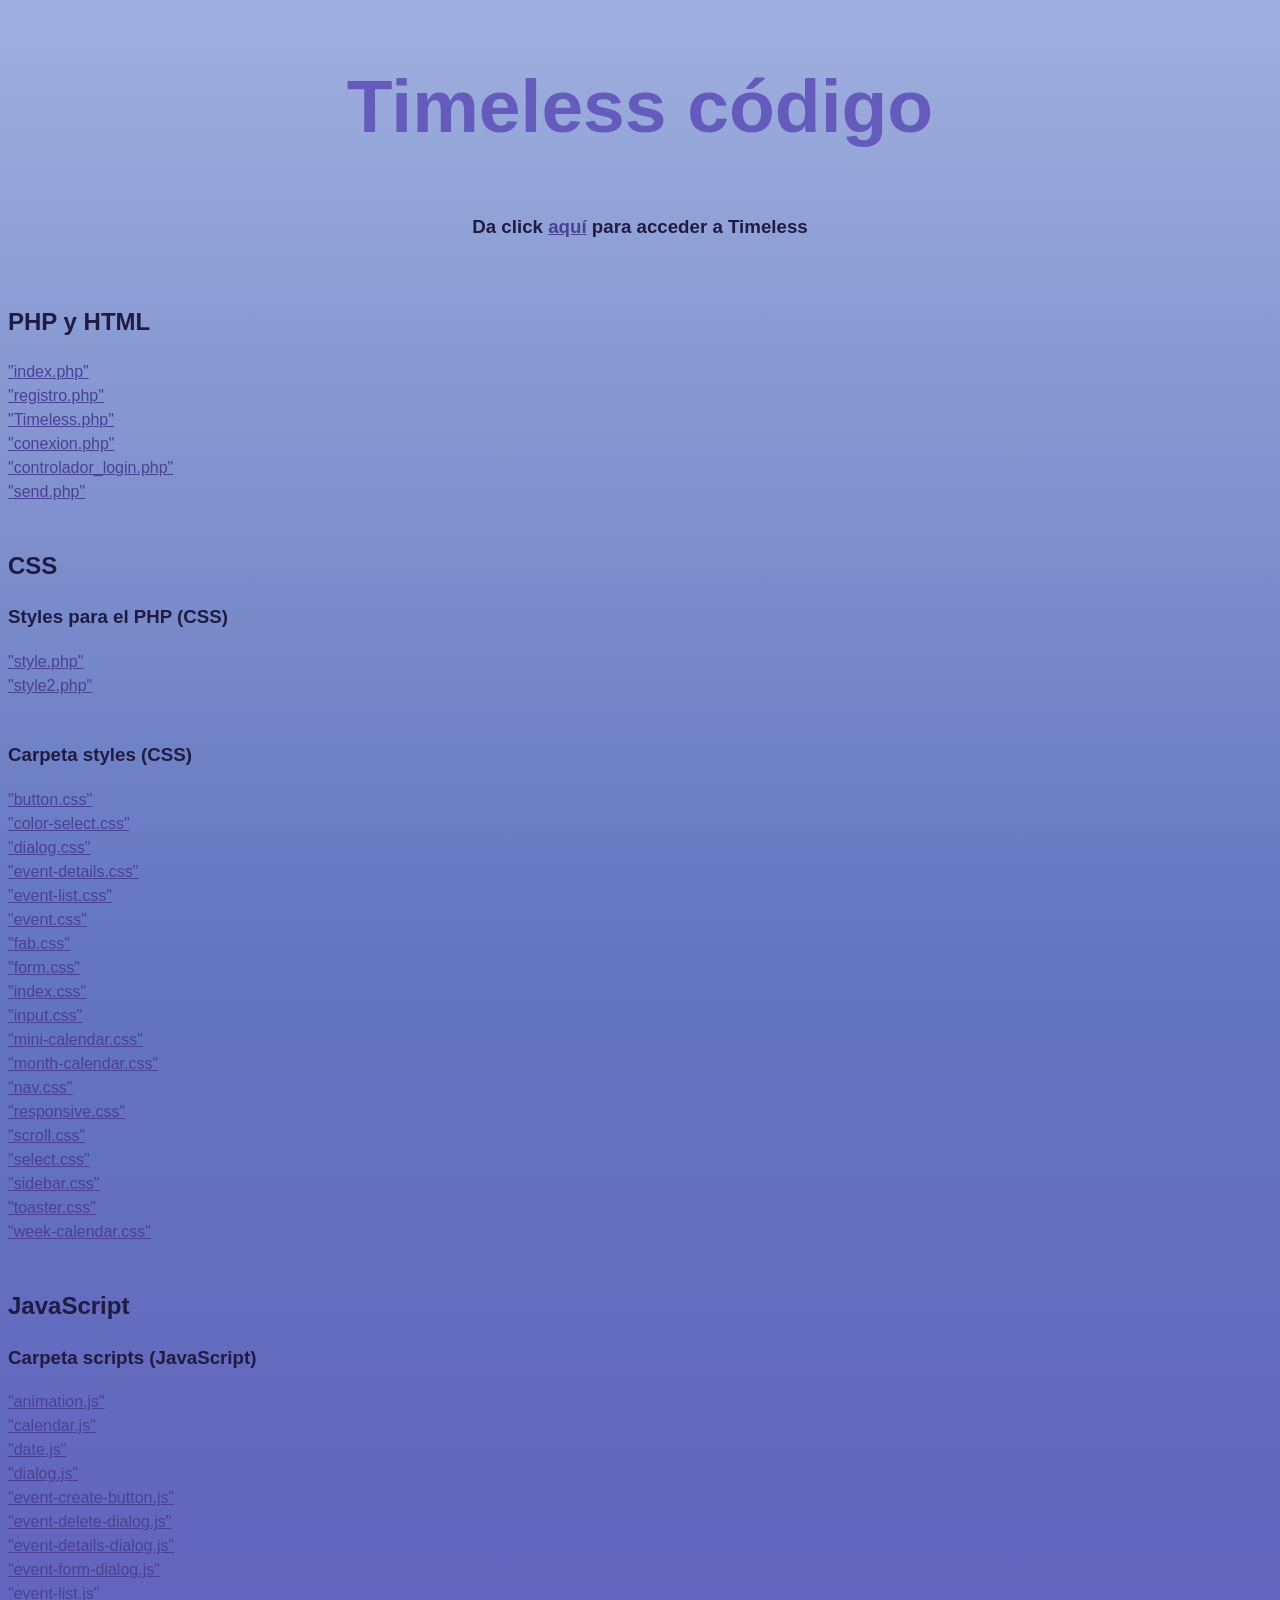
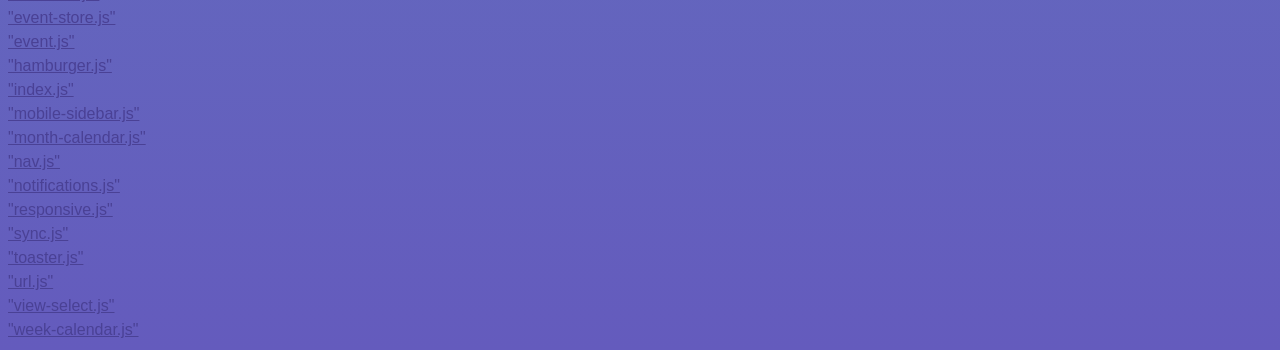
==== index.html @ 0c6c6677 "Add files via upload" ====
<!DOCTYPE html>
<html lang="es">
<head>
  <meta charset="UTF-8">
  <meta name="viewport" content="width=device-width, initial-scale=1.0">
  <title>Código del proyecto</title>
  <link rel="stylesheet" href="codigo.css">
</head>
<body>
  <h1>Timeless código</h1>
  <center><h3>Da click <a href="Timeless.html">aquí</a> para acceder a Timeless</h3></center>
  <br>

  <h2>PHP y HTML</h2>
  <a href="index.php">"index.php"</a> <br>
  <a href="registro.php">"registro.php"</a> <br>
  <a href="Timeless.php">"Timeless.php"</a> <br>
  <a href="conexion.php">"conexion.php"</a> <br>
  <a href="controlador_login.php">"controlador_login.php"</a> <br>
  <a href="send.php">"send.php"</a> <br>
  <br>

  <h2>CSS</h2>
  <h3>Styles para el PHP (CSS)</h3>
  <a href="style.css">"style.php"</a> <br>
  <a href="style2.css">"style2.php"</a> <br>
  <br>

  <h3>Carpeta styles (CSS)</h3>
  <a href="styles/button.css">"button.css"</a> <br>
  <a href="styles/color-select.css">"color-select.css"</a> <br>
  <a href="styles/dialog.css">"dialog.css"</a> <br>
  <a href="styles/event-details.css">"event-details.css"</a> <br>
  <a href="styles/event-list.css">"event-list.css"</a> <br>
  <a href="styles/event.css">"event.css"</a> <br>
  <a href="styles/fab.css">"fab.css"</a> <br>
  <a href="styles/form.css">"form.css"</a> <br>
  <a href="styles/index.css">"index.css"</a> <br>
  <a href="styles/input.css">"input.css"</a> <br>
  <a href="styles/mini-calendar.css">"mini-calendar.css"</a> <br>
  <a href="styles/month-calendar.css">"month-calendar.css"</a> <br>
  <a href="styles/nav.css">"nav.css"</a> <br>
  <a href="styles/responsive.css">"responsive.css"</a> <br>
  <a href="styles/scroll.css">"scroll.css"</a> <br>
  <a href="styles/select.css">"select.css"</a> <br>
  <a href="styles/sidebar.css">"sidebar.css"</a> <br>
  <a href="styles/toaster.css">"toaster.css"</a> <br>
  <a href="styles/week-calendar.css">"week-calendar.css"</a> <br>
  <br>

  <h2>JavaScript</h2>
  <h3>Carpeta scripts (JavaScript)</h3>
  <a href="scripts/animation.js">"animation.js"</a> <br>
  <a href="scripts/calendar.js">"calendar.js"</a> <br>
  <a href="scripts/date.js">"date.js"</a> <br>
  <a href="scripts/dialog.js">"dialog.js"</a> <br>
  <a href="scripts/event-create-button.js">"event-create-button.js"</a> <br>
  <a href="scripts/event-delete-dialog.js">"event-delete-dialog.js"</a> <br>
  <a href="scripts/event-details-dialog.js">"event-details-dialog.js"</a> <br>
  <a href="scripts/event-form-dialog.js">"event-form-dialog.js"</a> <br>
  <a href="scripts/event-list.js">"event-list.js"</a> <br>
  <a href="scripts/event-store.js">"event-store.js"</a> <br>
  <a href="scripts/event.js">"event.js"</a> <br>
  <a href="scripts/hamburger.js">"hamburger.js"</a> <br>
  <a href="scripts/index.js">"index.js"</a> <br>
  <a href="scripts/mobile-sidebar.js">"mobile-sidebar.js"</a> <br>
  <a href="scripts/month-calendar.js">"month-calendar.js"</a> <br>
  <a href="scripts/nav.js">"nav.js"</a> <br>
  <a href="scripts/notifications.js">"notifications.js"</a> <br>
  <a href="scripts/responsive.js">"responsive.js"</a> <br>
  <a href="scripts/sync.js">"sync.js"</a> <br>
  <a href="scripts/toaster.js">"toaster.js"</a> <br>
  <a href="scripts/url.js">"url.js"</a> <br>
  <a href="scripts/view-select.js">"view-select.js"</a> <br>
  <a href="scripts/week-calendar.js">"week-calendar.js"</a> <br>

  
</body>
</html>
---- codigo.css ----
body {
  background: #645bbd;
  background: linear-gradient(0deg, rgba(100, 91, 189, 1) 0%, rgba(99, 118, 191, 1) 51%, rgba(158, 174, 222, 1) 99%);
  font-size: 16px;
  line-height: 1.5;
  color: rgb(53, 53, 147);
}

h1 {
  text-align: center;
  font-size: 75px;
  font-family: 'Gill Sans', 'Gill Sans MT', Calibri, 'Trebuchet MS', sans-serif;
  color: #645bbd;
}

h2 {
  font-family: 'Gill Sans', 'Gill Sans MT', Calibri, 'Trebuchet MS', sans-serif;
  color: #1f1b43;
}

h3 {
  font-family: 'Gill Sans', 'Gill Sans MT', Calibri, 'Trebuchet MS', sans-serif;
  color: #1f1b43;
}

a {
  font-family: 'Gill Sans', 'Gill Sans MT', Calibri, 'Trebuchet MS', sans-serif;
  color: #4a4195;
}
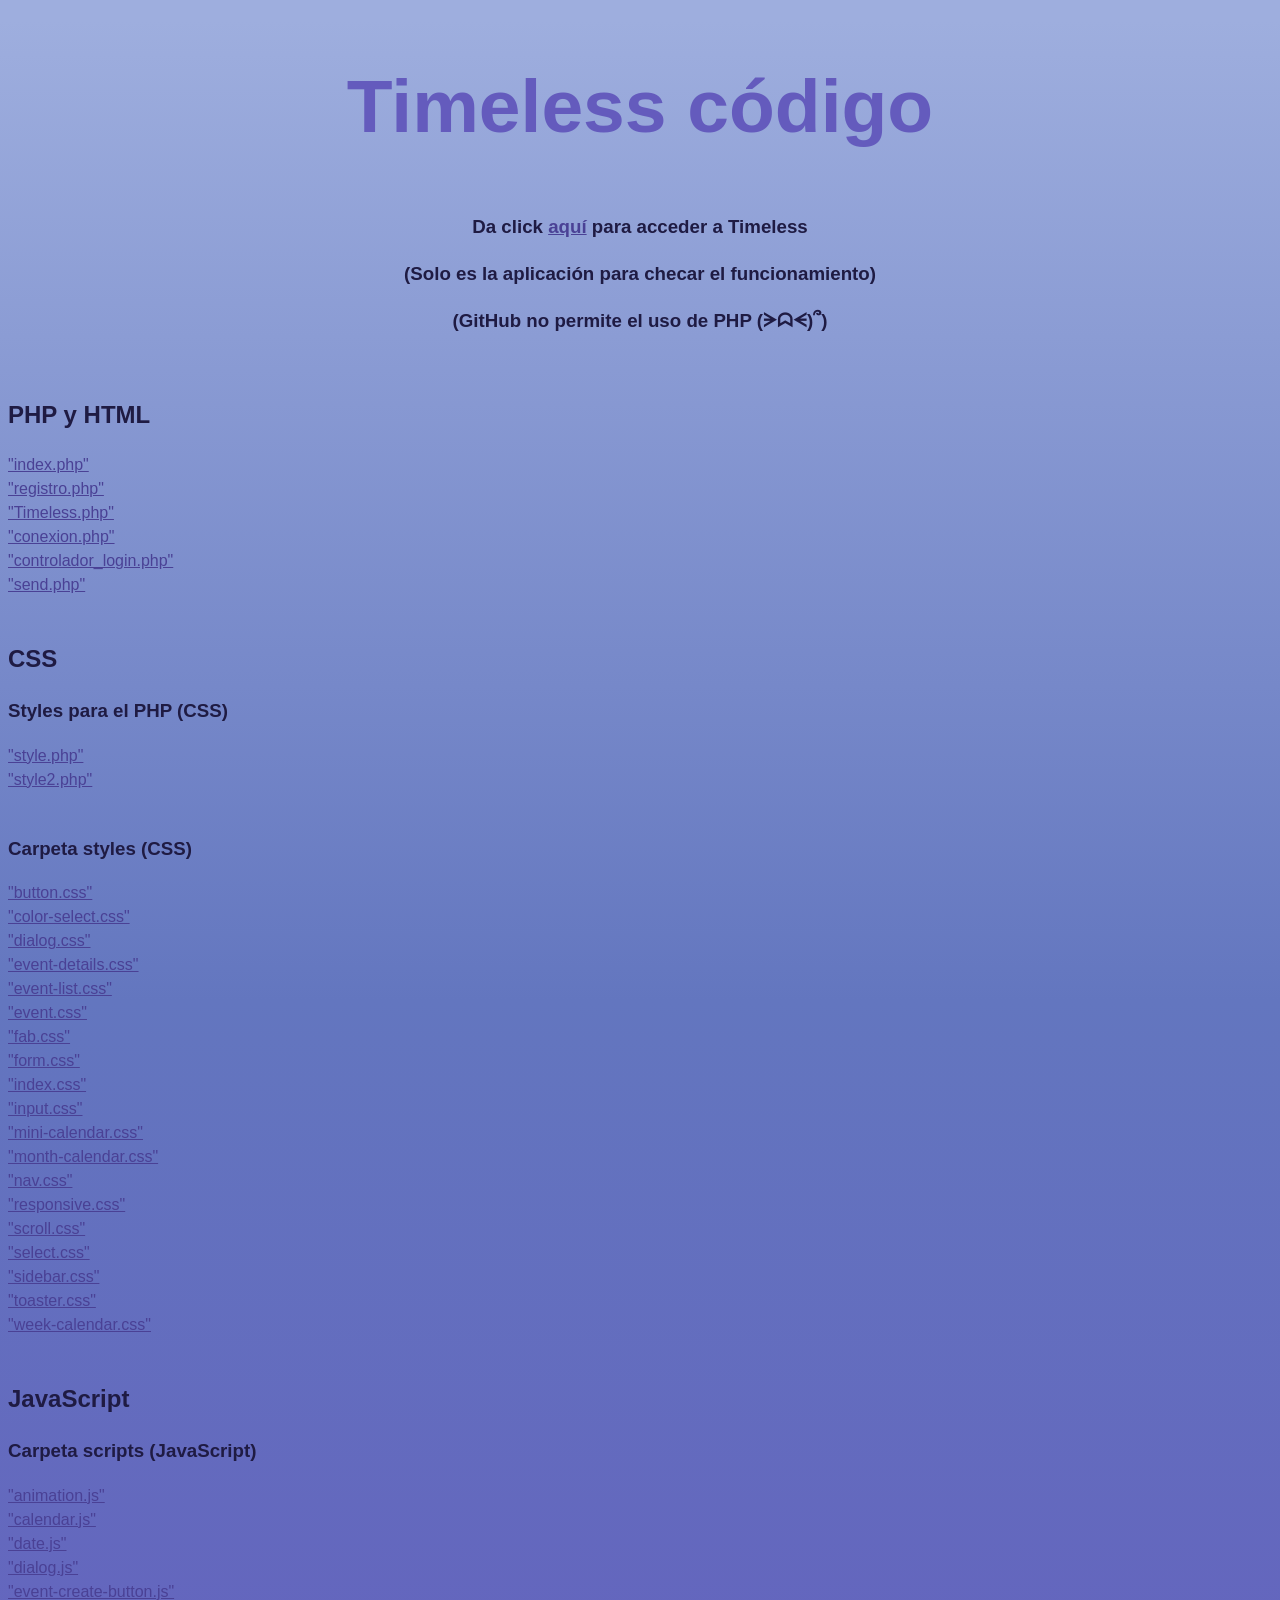
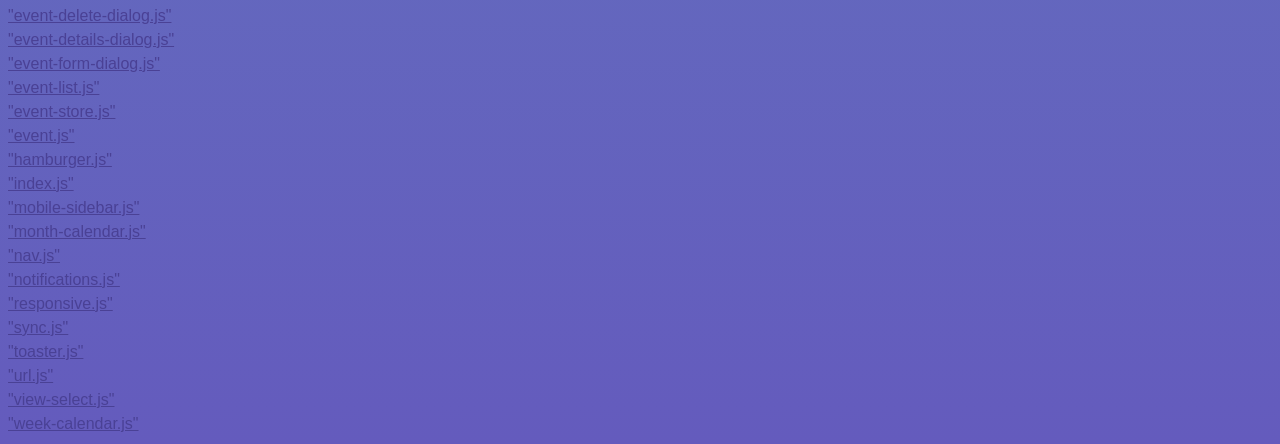
==== commit 80501dcd: "Update index.html" ====
--- a/index.html
+++ b/index.html
@@ -9,6 +9,8 @@
 <body>
   <h1>Timeless código</h1>
   <center><h3>Da click <a href="Timeless.html">aquí</a> para acceder a Timeless</h3></center>
+  <center><h3>(Solo es la aplicación para checar el funcionamiento)<h3></center>
+  <center><h3>(GitHub no permite el uso de PHP (ᗒᗣᗕ)՞)<h3></center>
   <br>
 
   <h2>PHP y HTML</h2>
@@ -76,4 +78,4 @@
 
   
 </body>
-</html>+</html>
